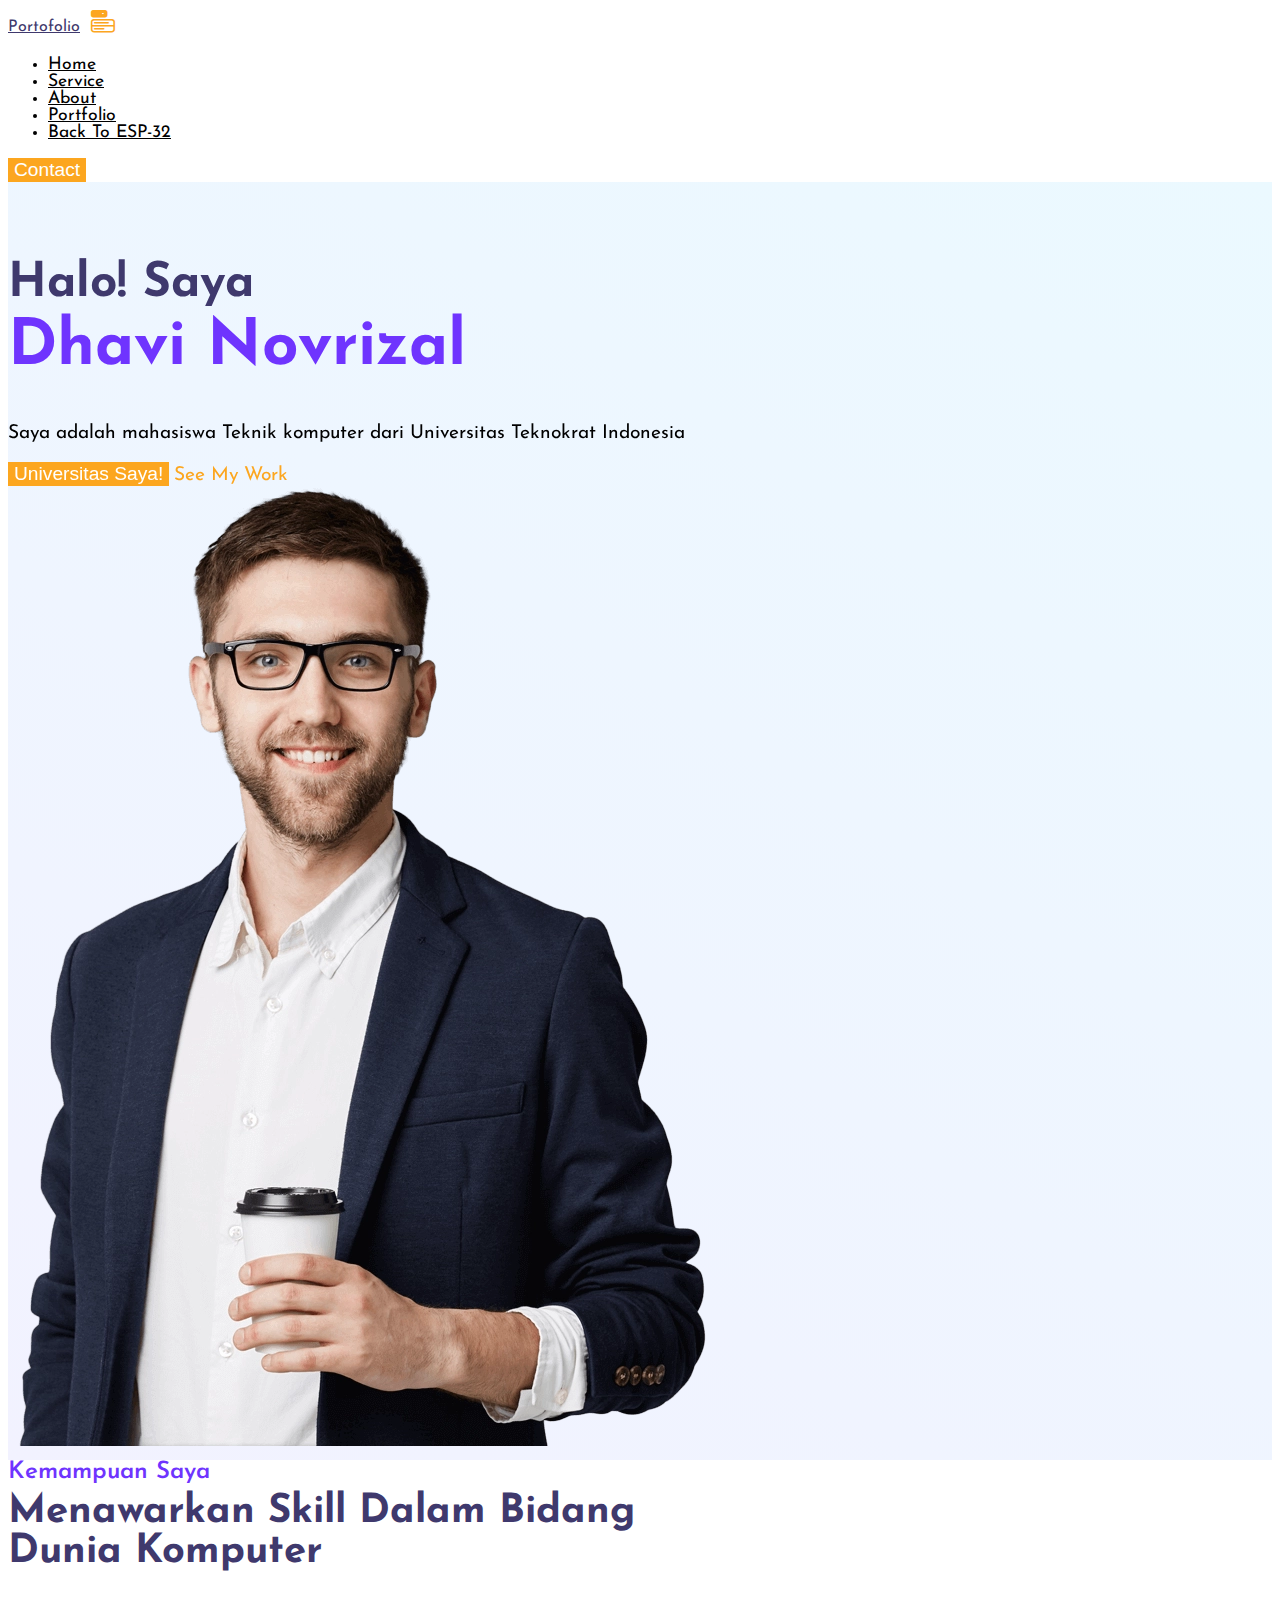
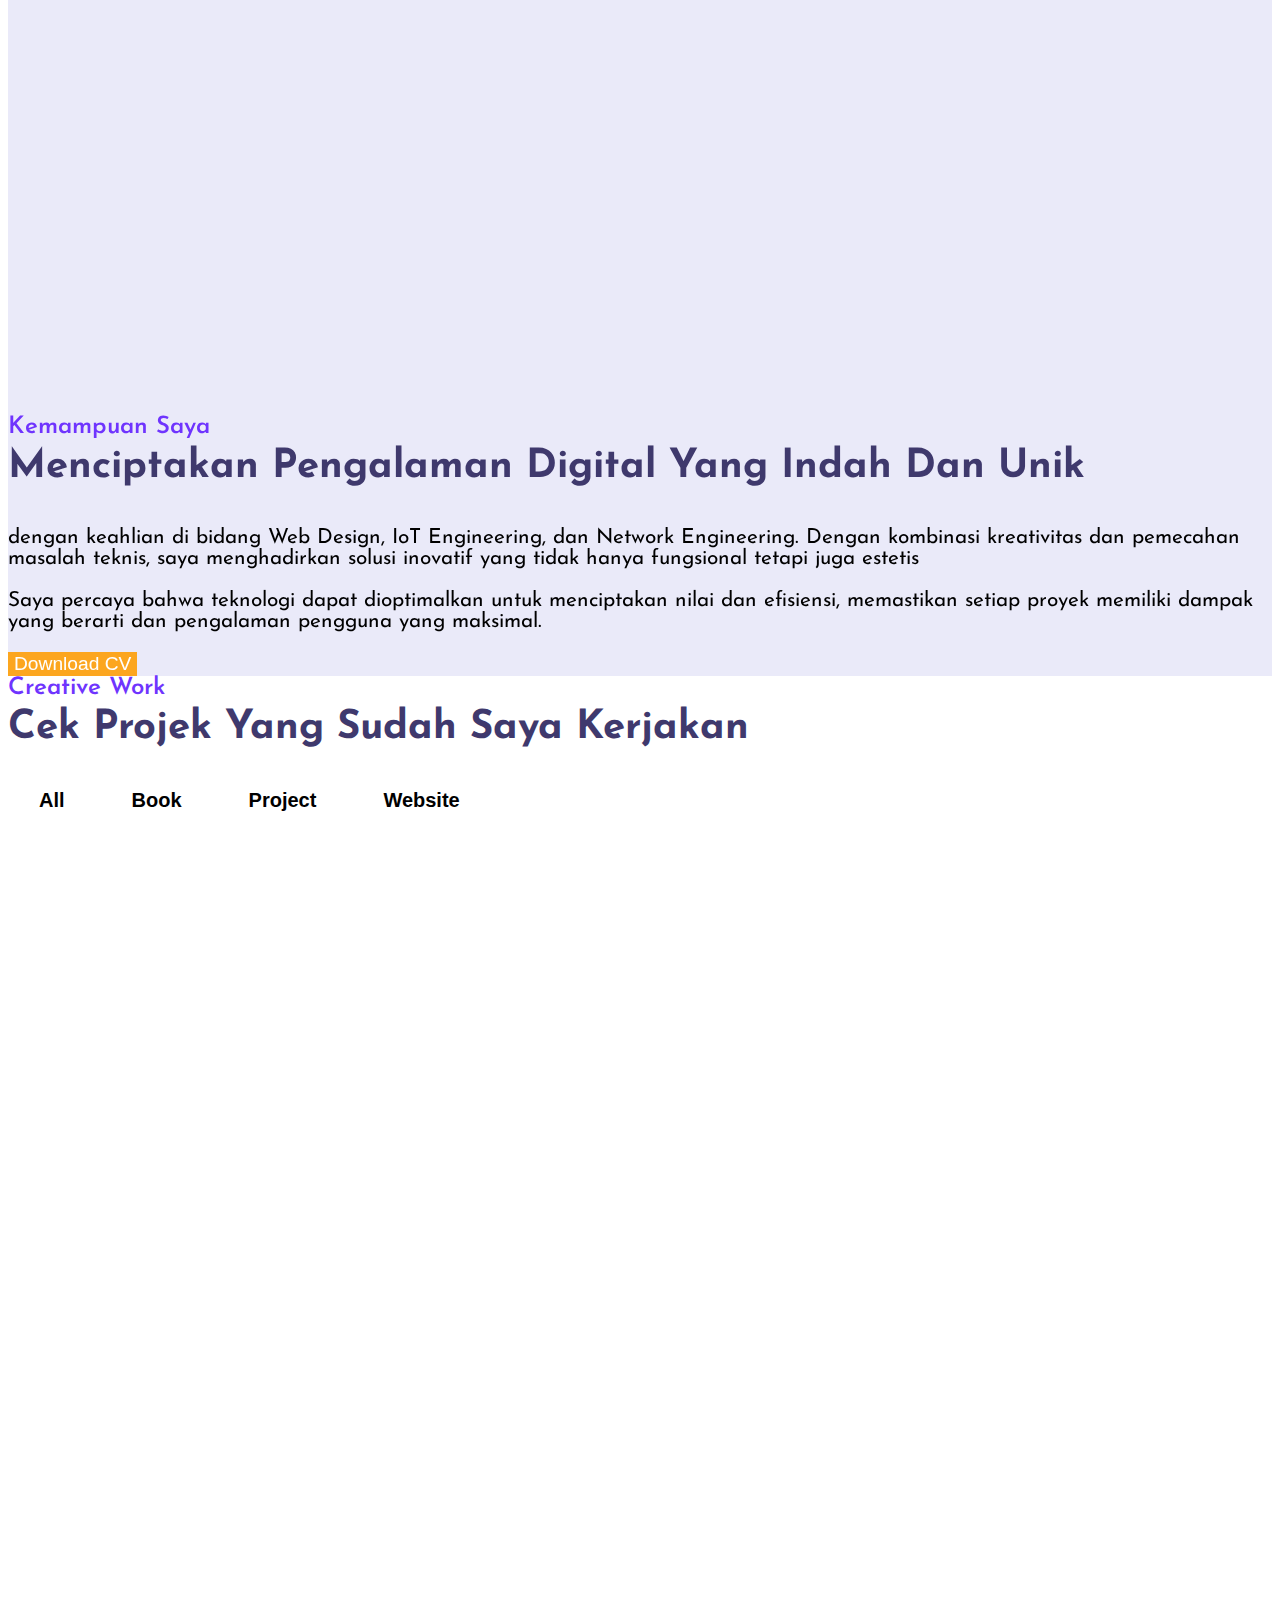
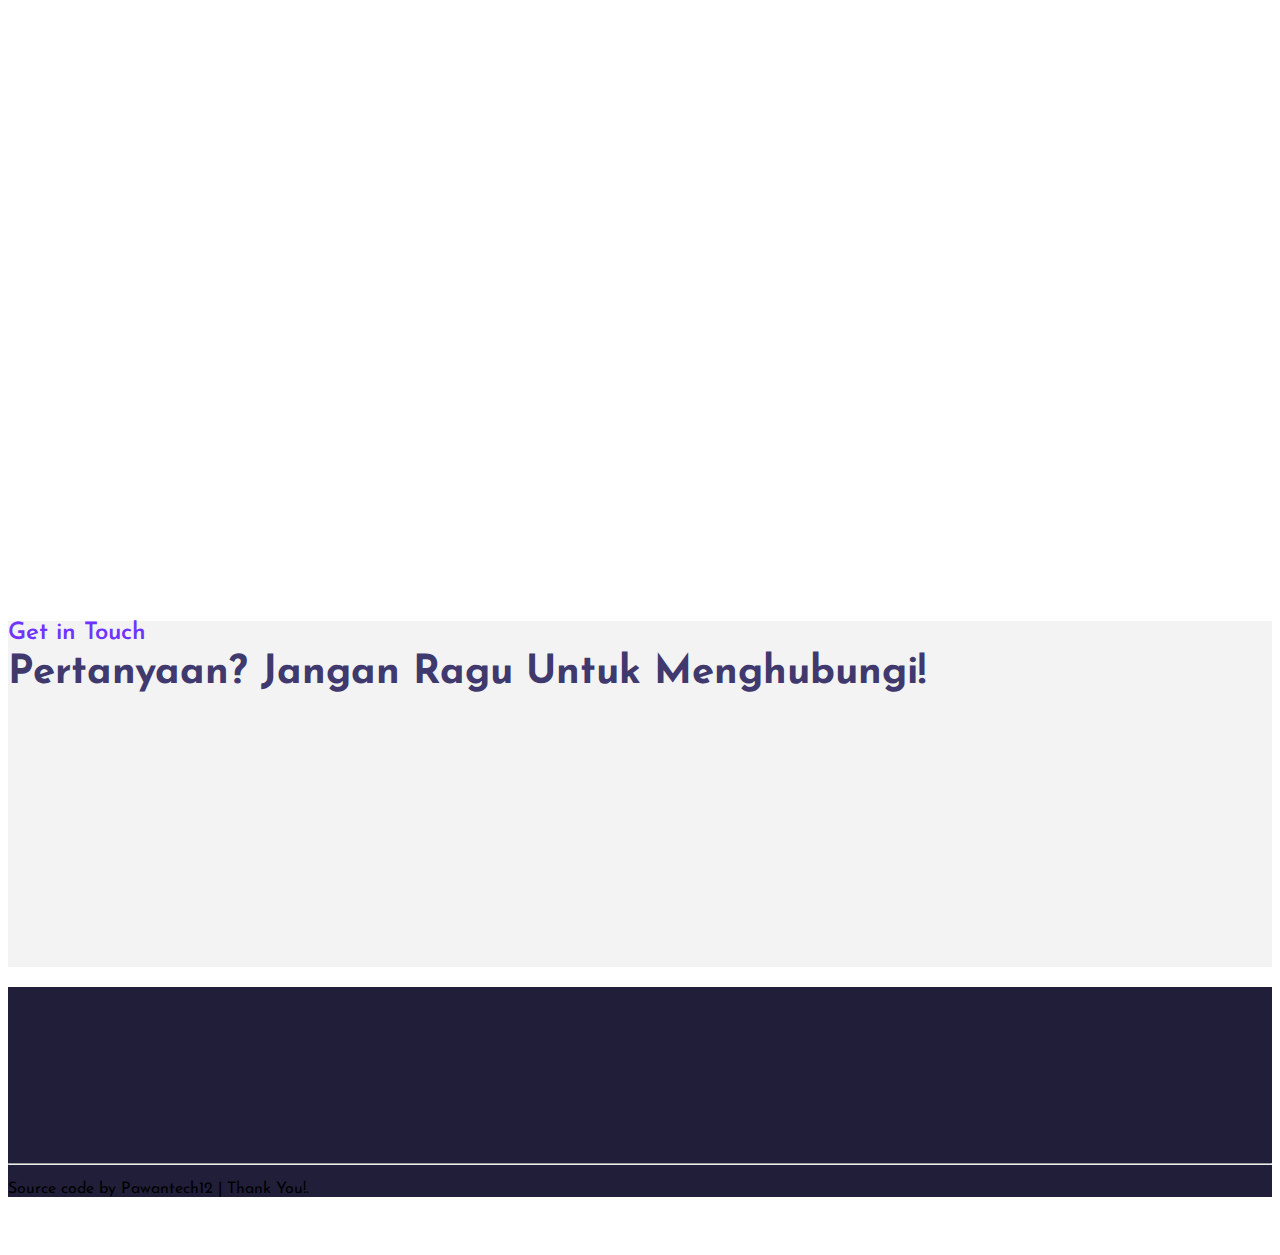
==== portofolio.html @ 709bd348 "ESP32" ====
<!-- thank you for pawantect12 to make this beautiful source code and everyone -->
<!-- that contribute to making this beautiful portofolio -->
<!DOCTYPE html>
<html lang="en">
  <head>
    <meta charset="UTF-8" />
    <meta http-equiv="X-UA-Compatible" content="IE=edge" />
    <meta name="viewport" content="width=device-width, initial-scale=1.0" />
    <title>Personal Portfolio - Pawan Kumavat</title>

    <!-- bootstrap css cdn link  -->
    <link
      href="https://cdn.jsdelivr.net/npm/bootstrap@5.2.3/dist/css/bootstrap.min.css"
      rel="stylesheet"
      integrity="sha384-rbsA2VBKQhggwzxH7pPCaAqO46MgnOM80zW1RWuH61DGLwZJEdK2Kadq2F9CUG65"
      crossorigin="anonymous"
    />

    <!-- custom css file -->
    <link rel="stylesheet" href="Style/portofolio.css" />

    <!-- google font link -->
    <link rel="preconnect" href="https://fonts.googleapis.com" />
    <link rel="preconnect" href="https://fonts.gstatic.com" crossorigin />
    <link
      href="https://fonts.googleapis.com/css2?family=Josefin+Sans:wght@300;400;500;600;700&display=swap"
      rel="stylesheet"
    />

    <!-- bootstrap icon cdn link  -->
    <link
      rel="stylesheet"
      href="https://cdn.jsdelivr.net/npm/bootstrap-icons@1.10.4/font/bootstrap-icons.css"
    />


    <!-- Tambahan Icon  -->
    <link href='https://cdn.jsdelivr.net/npm/boxicons@2.0.5/css/boxicons.min.css' rel='stylesheet'>
    

    <!-- for adding animation to website we have use AOS library 
    AOS Library css file cdn link -->
    <link rel="stylesheet" href="https://unpkg.com/aos@next/dist/aos.css" />

    <!-- jquery cdn link  -->
    <script src="https://ajax.googleapis.com/ajax/libs/jquery/3.6.4/jquery.min.js"></script>
  </head>
  <body>
    <!-- navbar starts -->
    <nav
      id="navbar-top"
      class="navbar navbar-expand-lg navbar-light bg-white sticky-top"
    >
      <div class="container-fluid px-5">
        <a class="navbar-brand fw-bold fs-2" href="index.html" style="color: #3f396d"
          >Portofolio</a
        >
        <button
          class="nav-menu d-md-none"
          type="button"
          data-bs-toggle="collapse"
          data-bs-target="#navbarNav"
        >
          <i class="bi bi-menu-button-fill"></i>
        </button>
        <div
          class="collapse navbar-collapse justify-content-center"
          id="navbarNav"
        >
          <ul class="navbar-nav gap-4" style="font-size: 1.1rem">
            <li class="nav-item">
              <a class="nav-link" aria-current="page" href="#">Home</a>
            </li>
            <li class="nav-item">
              <a class="nav-link" href="#service">Service</a>
            </li>
            <li class="nav-item">
              <a class="nav-link" href="#about">About</a>
            </li>
            <li class="nav-item">
              <a class="nav-link" href="#portfolio">Portfolio</a>
            </li>
            
            <li class="nav-item">
              <a class="nav-link" href="index.html">Back To ESP-32</a>
            </li>
          </ul>
        </div>
        <button class="c-btn ms-4 py-2 px-4 rounded-pill d-none d-md-block">Contact</button>
      </div>
    </nav>
    <!-- navbar ends here -->

    <!-- home section starts  -->
    <section class="home pt-5 pb-5" id="home">
      <div class="row justify-content-evenly align-middle">
        <!-- here data-aos is used for adding aos animation  -->
        <div class="col-10 col-md-6 text-center text-md-start" data-aos="slide-right">
          <h2 style="color: #3f396d">
            Halo! Saya<br /><span class="c-orange">Dhavi Novrizal</span>
          </h2>
          <p class="text-muted">
         Saya adalah mahasiswa Teknik komputer dari Universitas Teknokrat Indonesia
          </p>
          <a href="https://teknokrat.ac.id/"> <button  class="c-btn h-btn mt-3 py-3 px-5 rounded-pill">
            Universitas Saya!
          </button></a>
          <a href="https://teknokrat.ac.id/" class="link ms-4 d-none">See My Work</a>
        </div>
        <div class="col-10 col-md-4 d-none d-md-block">
          <img src="images/banner-01.webp" class="img-fluid" alt="" />
        </div>
      </div>
    </section>
    <!-- home section ends here -->

    <!-- expertise section starts -->
    <section class="expertise mt-5" id="service">
      <div class="heading text-center">
        <small>Kemampuan Saya</small>
        <h3>
          Menawarkan Skill Dalam Bidang <br />
          Dunia Komputer
        </h3>
      </div>
      <div class="row justify-content-evenly mt-5">
        <div class="col-10 col-md-4" data-aos="fade-up">
          <div class="service-card">
            <div class="img">
              <img
                src="images/icons8-web-design-100.png"
                class="w-25 img-fluid img"
                alt=""
              />
            </div>
            <div class="content mt-3">
              <h4>Web Design</h4>
              <p class="text-muted">
               Memiliki Skill Basic terkait Web Design Dalam bahasa HTML,CSS Dan Sedikit Javascript
              </p>

            </div>
          </div>
        </div>
        <div class="col-md-4 col-10" data-aos="fade-up">
          <div class="service-card">
            <div class="img">
              <img
                src="images/icons8-iot-100.png"
                class="w-25 img-fluid img"
                alt=""
              />
            </div>
            <div class="content mt-3">
              <h4>IoT Engineer</h4>
              <p class="text-muted">
               Memiliki Skill untuk membuat sebuah alat IoT dan Bisa men Integrasikannya ke Website
              </p>
            </div>
          </div>
        </div>
        <div class="col-md-4 col-10" data-aos="fade-up">
          <div class="service-card">
            <div class="img">
              <img
                src="images/icons8-networking-100.png"
                class="w-25 img-fluid img"
                alt=""
              />
            </div>
            <div class="content mt-3">
              <h4>Network Engineer</h4>
              <p class="text-muted">
              Dapat men Integrasikan sebuah jaringan pada Instansi dalam jangkauan LAN (Local Area Network)  
              </p>              
            </div>
          </div>
        </div>
      </div>
    </section>
    <!-- expertise section ends here -->

    <!-- skill section starts -->
    <section class="skill mt-5 py-5" id="about">
      <div class="row justify-content-evenly">
        <div class="col-10 col-md-5 skill-with-progress" data-aos="slide-right">
          <div class="row justify-content-evenly">
            <div class="col-10 col-md-6">
              <div class="progress-card ms-3 ms-md-0">
                <div class="circular-progress html-css">
                  <span class="progress-value html-progress">0%</span>
                </div>
                <br />
                <span class="text">HTML & CSS</span>
              </div>
            </div>
            <div class="col-10 col-md-6 mt-4 mt-md-0">
              <div class="progress-card ms-3 ms-md-0">
                <div class="circular-progress javascript">
                  <span class="progress-value javascript-progress">0%</span>
                </div>
                <br />
                <span class="text">JavaScript</span>
              </div>
            </div>
          </div>
          <div class="row justify-content-evenly mt-4">
            <div class="col-10 col-md-6">
              <div class="progress-card ms-3 ms-md-0">
                <div class="circular-progress php">
                  <span class="progress-value php-progress">0%</span>
                </div>
                <br />
                <span class="text">C++</span>
              </div>
            </div>          
        <div class="col-10 col-md-5 skill-detail" data-aos="slide-left">
          <div class="heading mt-5 mt-md-3">
            <small>Kemampuan Saya </small>
            <h3>Menciptakan Pengalaman Digital Yang Indah Dan Unik</h3>
            <p class="text-muted">
              dengan keahlian di bidang Web Design, IoT Engineering, dan Network Engineering. Dengan kombinasi kreativitas dan pemecahan masalah teknis, saya menghadirkan solusi inovatif yang tidak hanya fungsional tetapi juga estetis
            </p>
            <p class="text-muted">
              Saya percaya bahwa teknologi dapat dioptimalkan untuk menciptakan nilai dan efisiensi, memastikan setiap proyek memiliki dampak yang berarti dan pengalaman pengguna yang maksimal.
            </p>
            <button class="c-btn h-btn mt-3 py-3 px-5 rounded-pill">
              <!-- here download attribute is used for adding download functionality to button  -->
              <a
                href="Entry Level Web Developer Resume.pdf"
                download="SampleCV"
                style="text-decoration: none;color: #fff;"
                >Download CV</a
              >
            </button>
          </div>
        </div>
      </div>
    </section>
    <!-- skill section end here -->

    <!-- portfolio section starts here -->
    <section class="portfolio" id="portfolio">
      <div class="heading text-center pt-5">
        <small>Creative Work</small>
        <h3>Cek Projek Yang Sudah Saya Kerjakan</h3>
      </div>

      <div id="myBtnContainer" class="text-center mt-4">
        <!-- here we will create custom attribute using data- for filtering -->
        <button class="filter-item" data-filter="all">All</button>
        <button class="filter-item" data-filter="game">Book</button>
        <button class="filter-item" data-filter="webapp">Project</button>
        <button class="filter-item" data-filter="website">Website</button>
        
      </div>
      <div class="portfolio-body">
        <div class="row justify-content-evenly px-4">
          <div class="post col-md-4 game all col-10 mt-3 mt-md-0" data-aos="fade-up">
            <div class="card">
              <img src="images/C++.png" class="card-img-top" alt="..." />
              <div class="card-body text-center">
                <h4 class="card-title">Buku Basic C++</h4>
                <span class="badge bg-secondary badge-pill">Book</span>
                <span class="badge bg-secondary badge-pill">C++</span>
                <span class="badge bg-secondary badge-pill">Programming</span>
                
                <br />
                <a href="#" class="link">Read More</a>
              </div>
            </div>
          </div>
          <div class="post col-md-4 website all col-10 mt-3 mt-md-0" data-aos="fade-up">
            <div class="card">
              <img
                src="images/webMonitoring.png"
                class="card-img-top"
                alt="..."
              />
              <div class="card-body text-center">
                <h4 class="card-title">Web Monitoring Suhu & Kelembaban </h4>
                <span class="badge bg-secondary badge-pill">HTML&CSS</span>
                <span class="badge bg-secondary badge-pill">JavaScript</span>
                <span class="badge bg-secondary badge-pill mb-2">Website</span
                ><br />
                <a href="#" class="read-more-btn link">Read More</a>
              </div>
            </div>
          </div>
 
    </section>
    <!-- portfolio section ends here -->

   
    <!-- contact section starts -->
    <section class="contact py-5" id="contact">
      <div class="heading text-center">
        <small>Get in Touch</small>
        <h3>Pertanyaan? Jangan Ragu Untuk Menghubungi!</h3>
      </div>
      <div class="row justify-content-evenly mt-5">
        <div class="col-md-5 col-10 contact-details" data-aos="slide-right">
          <div class="row justify-content-evenly">
            <div class="col-1">
              <i class="bi bi-geo-alt-fill"></i>
            </div>
            <div class="col-11">
              <p>Indonesia</p>
            </div>
          </div>
          <div class="row justify-content-evenly">
            <div class="col-1">
              <i class="bi bi-telephone-fill"></i>
            </div>
            <div class="col-11">
              <p>+62 1234 6622 3333</p>
            </div>
          </div>
          <div class="row justify-content-evenly">
            <div class="col-1">
              <i class="bi bi-send-fill"></i>
            </div>
            <div class="col-11">
              <p>dapi@gmail.com</p>
            </div>
          </div>
         
       
    </section>
    <!-- contact section ends here -->

      <!-- now we will make back to top button when user click on it it will be redirected to top page  -->
    <button
      type="button"
      class="btn btn-floating btn-lg rounded-pill"
      id="btn-back-to-top"
    >
      <i class="bi bi-arrow-up"></i>
    </button>

    <!-- footer section starts  -->
    <footer class="text-center text-muted py-4">
      <h3 class="text-white pt-4" data-aos="fade-up">Portfolio</h3>
      <div class="link-group mt-5" data-aos="fade-up">
        <a href="#home">Home</a>
        <div class="vr"></div>
        <a href="#home">About</a>
        <div class="vr"></div>
        <a href="#service">Skill</a>
        <div class="vr"></div>
        <a href="#portfolio">Portfolio</a>
        <div class="vr"></div>
        
        
        <a href="#contact">Contact</a>
      </div>
      <div class="social-links mt-5" data-aos="fade-up">
        <button href="" class="rounded-pill instagram">
          <i class="bi bi-instagram"></i>
        </button>
        <button href="" class="rounded-pill youtube">
          <i class="bi bi-youtube"></i>
        </button>
        <button href="" class="rounded-pill github">
          <i class="bi bi-github"></i>
        </button>
      </div>
      <hr class="text-muted my-4" />

      <p>Source code by Pawantech12 | Thank You!.</p>
    </footer>
    <!-- footer section ends here -->

      <!-- bootstrap javascript cdn link  -->
    <script
      src="https://cdn.jsdelivr.net/npm/bootstrap@5.2.3/dist/js/bootstrap.bundle.min.js"
      integrity="sha384-kenU1KFdBIe4zVF0s0G1M5b4hcpxyD9F7jL+jjXkk+Q2h455rYXK/7HAuoJl+0I4"
      crossorigin="anonymous"
    ></script>

    <!-- AOS library javascript link  -->
    <script src="https://unpkg.com/aos@next/dist/aos.js"></script>
    <script>
      // initializing AOS library
      AOS.init({
        duration: 1000,
        offset: 50,
      });
    </script>
    <!-- custom js file linking -->
    <script src="Style/portofolio.js"></script>
    
  </body>
</html>
---- Style/portofolio.css ----
/* appling google font over the website  */
body{
    font-family: 'Josefin Sans', sans-serif;
    font-weight: 400;
}
/* styling menu icon */
.nav-menu{
    border: none;
    background-color: #fff;
    font-size: 1.5rem;
    color: #fca61f;
}
/* styling navbar links  */
.navbar-nav a{
    color: black;
    position: relative;
}
.navbar-nav a:hover{
    color: #fca61f;
}
.navbar-nav a:after {    
    background: none repeat scroll 0 0 transparent;
    bottom: 0;
    content: "";
    display: block;
    height: 2px;
    left: 50%;
    top: 35px;
    position: absolute;
    background: #fca61f;
    transition: width 0.3s ease 0s, left 0.3s ease 0s;
    width: 0;
  }
.navbar-nav a:hover:after { 
    width: 100%; 
    left: 0; 
  }
  /* styling contact btn  */
.c-btn{
    border: none;
    background: #fca61f;
    color: #fff;
    font-size: 1.2rem;
}
/* styling home section starts */
.home{
    background: linear-gradient(33deg, rgba(242,242,255,1) 0%, rgba(235,249,255,1) 100%);
    padding: 30px 0px 10px 0px;
}
.home h2{
    font-size: 3rem;
    line-height: 4rem;
}
.c-orange{
    color: #6f34fe;
    font-weight: 700;
    font-size: 4rem;
}
.home p{
    width: fit-content;
    margin-top: 1rem;
    font-size: 1.2rem;
}
.h-btn:hover{
    background: #6f34fe;
    color: #fff;
    transform: translateY(-20px);
    transition-duration: 1s;
}
.link{
    text-decoration: none;
    font-size: 1.2rem;
    color: #fca61f;
    position: relative;
}
.link::after{
    content: '';
    position: absolute;
    width: 100%;
    transform: scaleX(0);
    height: 2px;
    bottom: 0;
    left: 0;
    top: 20px;
    background-color: #6f34fe;
    transform-origin: bottom right;
    transition: transform 0.25s ease-out;
}
.link:hover{
    color: #6f34fe;
}
.link:hover::after{
    transform: scaleX(1);
    transform-origin: bottom left;
}
/* adding animation to home section image  */
.home img{
    animation: floatimg 4s ease-in-out infinite;
}

@keyframes floatimg {
    0%{
        transform: translateX(0);
    }
    50%{
        transform: translateX(-24px);
    }
    100%{
        transform: translateX(0);
    }
}

/* expertise section starts */
.heading small{
    color: #6f34fe;
    font-size: 1.5rem;
    font-weight: 600;
}
.heading h3{
    margin-top: 0.5rem;
    color: #3f396d;
    font-size: 2.5rem;
    font-weight: 700;
}
.expertise h4{
    color: #3f396d;
    font-weight: 700;
}
.expertise a{
    text-decoration: none;
    color: #fca61f;
}
.expertise a:hover{
    color: #6f34fe;
}
.expertise .service-card{
    text-align: center;
    padding: 15px 15px;
    border-radius: 0.7rem;
}

/* skill section starts */
.skill{
    background-color: rgb(234, 234, 249);
}
.progress-card{
    padding: 12% 10% 10% 15%;
    background-color: #fff;
    text-align: center;
    border-radius: 10%;
}
.progress-card:hover{
    transform: scale(1.1,1.1);
    transition-duration: 0.6s;
}
.circular-progress{
    position: relative;
    height: 130px;
    width: 130px;
    border-radius: 50%;
    background: conic-gradient(#7d2ae8 3.6deg, #ededed 0deg);
    display: flex;
    align-items: center;
    justify-content: center;
}
.circular-progress::before{
    content: "";
    position: absolute;
    height: 120px;
    width: 120px;
    border-radius: 50%;
    background-color: #fff;
}
.progress-value{
    position: relative;
    font-size: 1.5rem;
    font-weight: 600;
}
.html-progress{
    color: #fca61f;
}
.javascript-progress{
    color: #6f34fe;
}
.php-progress{
    color: #20c997;
}
.reactjs-progress{
    color: #3f396d;
}
.text{
    font-size: 1.2rem;
    font-weight: 500;
}
.heading p{
    font-size: 1.3rem;
}

/* portfolio section starts */
#myBtnContainer{
    margin-bottom: 45px;
}
#myBtnContainer button{
  border: none;
  color: black;
  background: transparent;
  font-size: 20px;
  font-weight: 600;
  cursor: pointer;   
  display: inline-block;
  margin: 0 25px;
}
#myBtnContainer button:hover{
    color: #fca61f;
}

#myBtnContainer button:focus{
    outline: none;
}
.post .content h4{
    font-size: 1rem;
    font-weight: 700;
}
.post .card{
    border: none;
}

/* testimonial section starts */
.testimonial img:hover{
    transform: scale(1.2,1.2);
    transition-duration: 1s;
}
.testimonial h4{
    color: #3f396d;
}
.testimonial i{
    font-size: 2.9rem;
    color: #fca61f;
    
}
.testimonial .nextprev-btn{
    border: none;
    background-color: #fff;
}
.prev:hover,.prev-btn:hover{
    color:#6f34fe;
    transform: translateX(-10px);
    transition-duration: 1s;
}
.next:hover,.next-btn:hover{
    color:#6f34fe;
    transform: translateX(10px);
    transition-duration: 1s;
}

/* blog section starts */
.blog{
    background-color: #f2f2ff;
}
.blog .blogpost .card{
    border: none;
    border-radius: 5%;
}
.nav-bg{
    background-color: #fff;
}

.blog .blogpost small{
    color: #6f34fe;
    font-size: 1.1rem;
}
.blog .blogpost h4,.blogpost a{
    color: #3f396d;
    font-weight: 700;
    margin-top: 1rem;
    text-decoration: none;
}
.blogpost a:hover{
    color: #fca61f;
}
.blog .blogpost .read-more-btn{
    text-decoration: none;
    color: #fca61f;
    font-size: 1.1rem;
}
.blog .blogpost .read-more-btn:hover{
    color: #6f34fe;
}
/* styling modal group  */
.btn-c{
    margin-left: 94%;
    background-color: transparent;
    border: none;
    color: #fff;
    font-size: 2rem;
    margin-top: -3%;
}
.btn-c i{
    color: #fca61f;
}
.modal-body .content span{
    font-size: 1rem;
}
.modal-body .content small{
    font-size: 1rem;
    color: #6f34fe;
}
/* contact section starts */
.contact{
    background-color: #f3f3f3;
}
.contact-details i{
    font-size: 1.5rem;
    color: #fca61f;
}
.contact-details p{
    font-size: 1.2rem;
    margin-left: 1rem;
}
.contact-form .form-control:focus{
    box-shadow: none;
    border: 1px solid #fca61f;
}
.contact-form .form-control{
    padding: 10px 10px;
    width: 80%;
}

/* footer section starts */
footer{
    background-color: #211e39;
}

footer .link-group a{
    margin-left: 10px;
    margin-right: 10px;
    text-decoration: none;
    color: #6c757d;
    font-size: 1.1rem;
    margin-top: 1rem;
}
footer .link-group a:hover{
    color: #fca61f;
}
.social-links button{
    border: none;
    margin-right: 1rem;
    font-size: 1.2rem;
    background-color: #fff;
    padding: 14px 15px 10px 15px;
}
.social-links .dribble{
    color: #f33a7e;
}
.social-links button:hover{
    color: #fff;
    transform: translateY(-20px);
    transition-duration: 1s;
}
.social-links .dribble:hover{
    background-color: #f33a7e;
}
.social-links .whatsapp{
    color: #25D366;
}
.social-links .whatsapp:hover{
    background-color: #25D366;
}
.social-links .behance{
    color: #255afc;
}
.social-links .behance:hover{
    background-color: #255afc;
}

/* styling back to top button */
#btn-back-to-top {
    position: fixed;
    bottom: 40px;
    right: 40px;
    display: none;
    font-size: 1.4rem;
    background-color: #fca61f;
    color: #fff;
    animation: pulse 3s infinite;
}
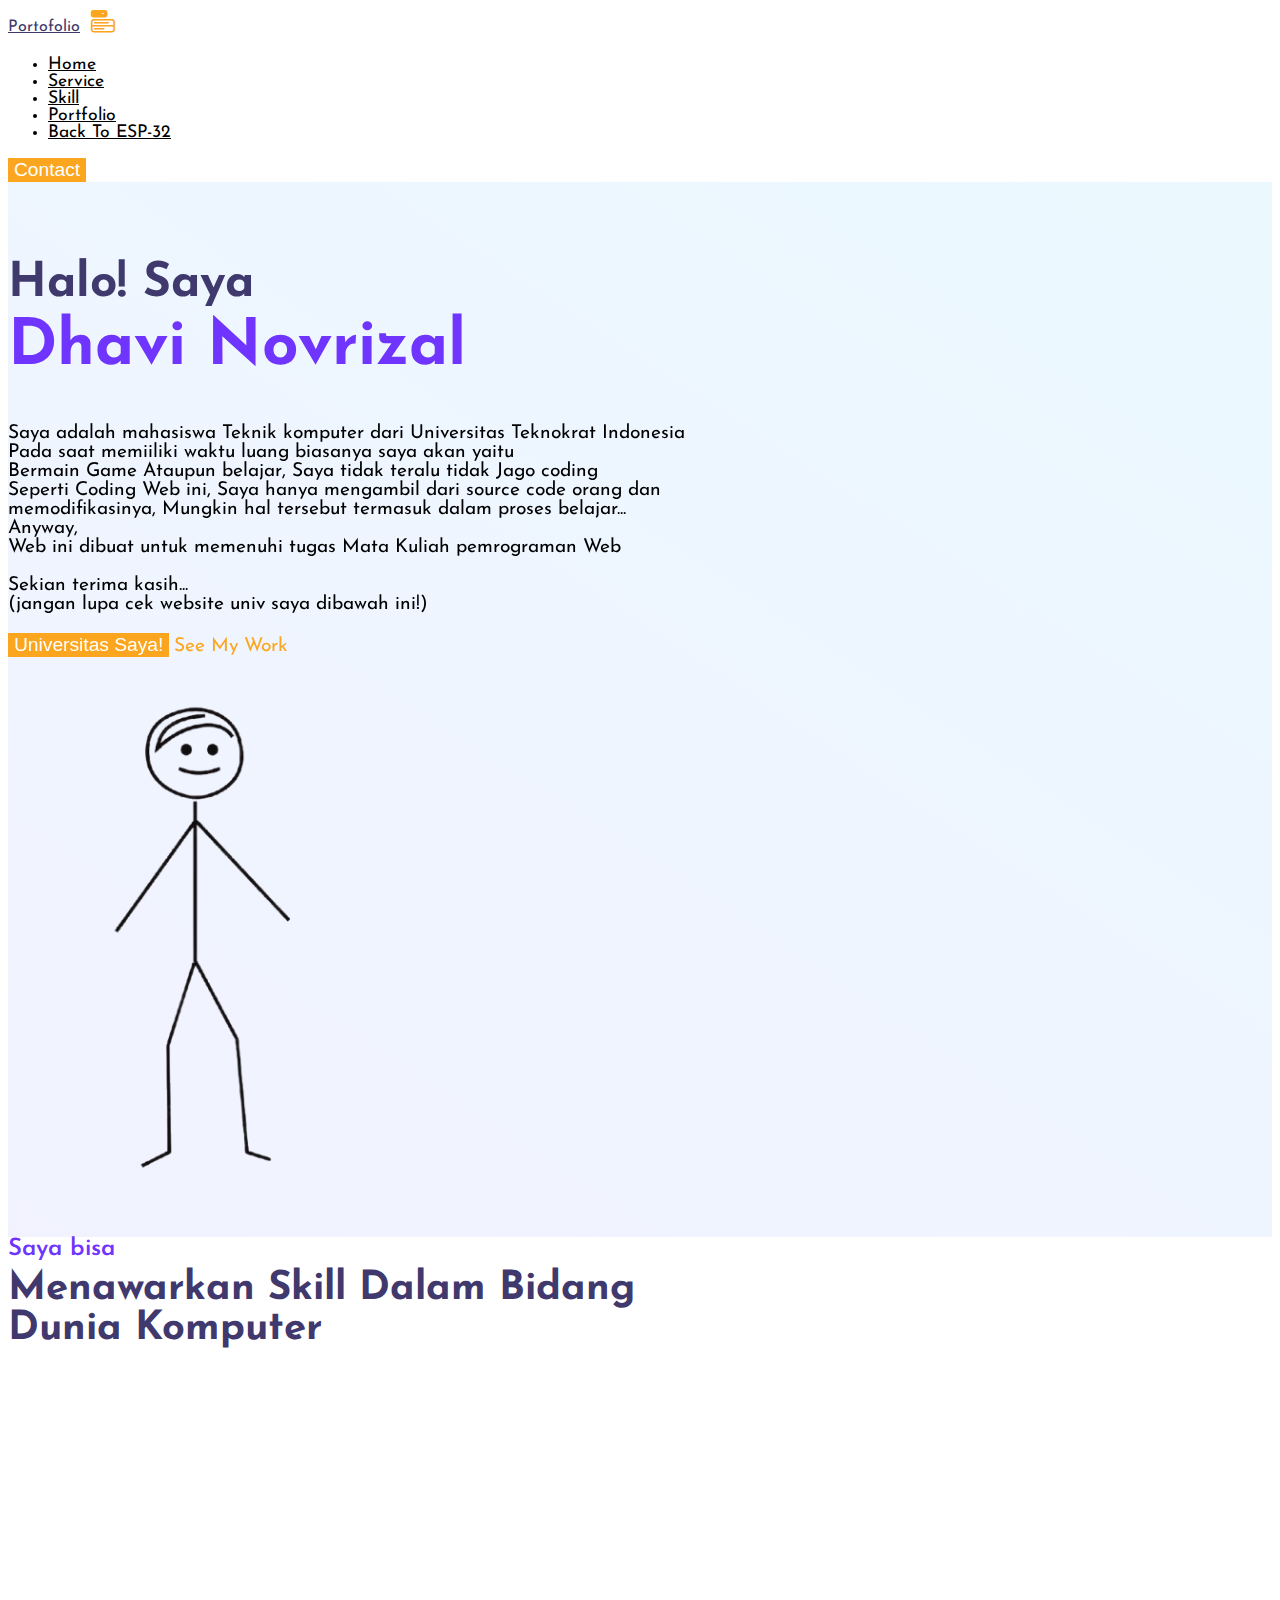
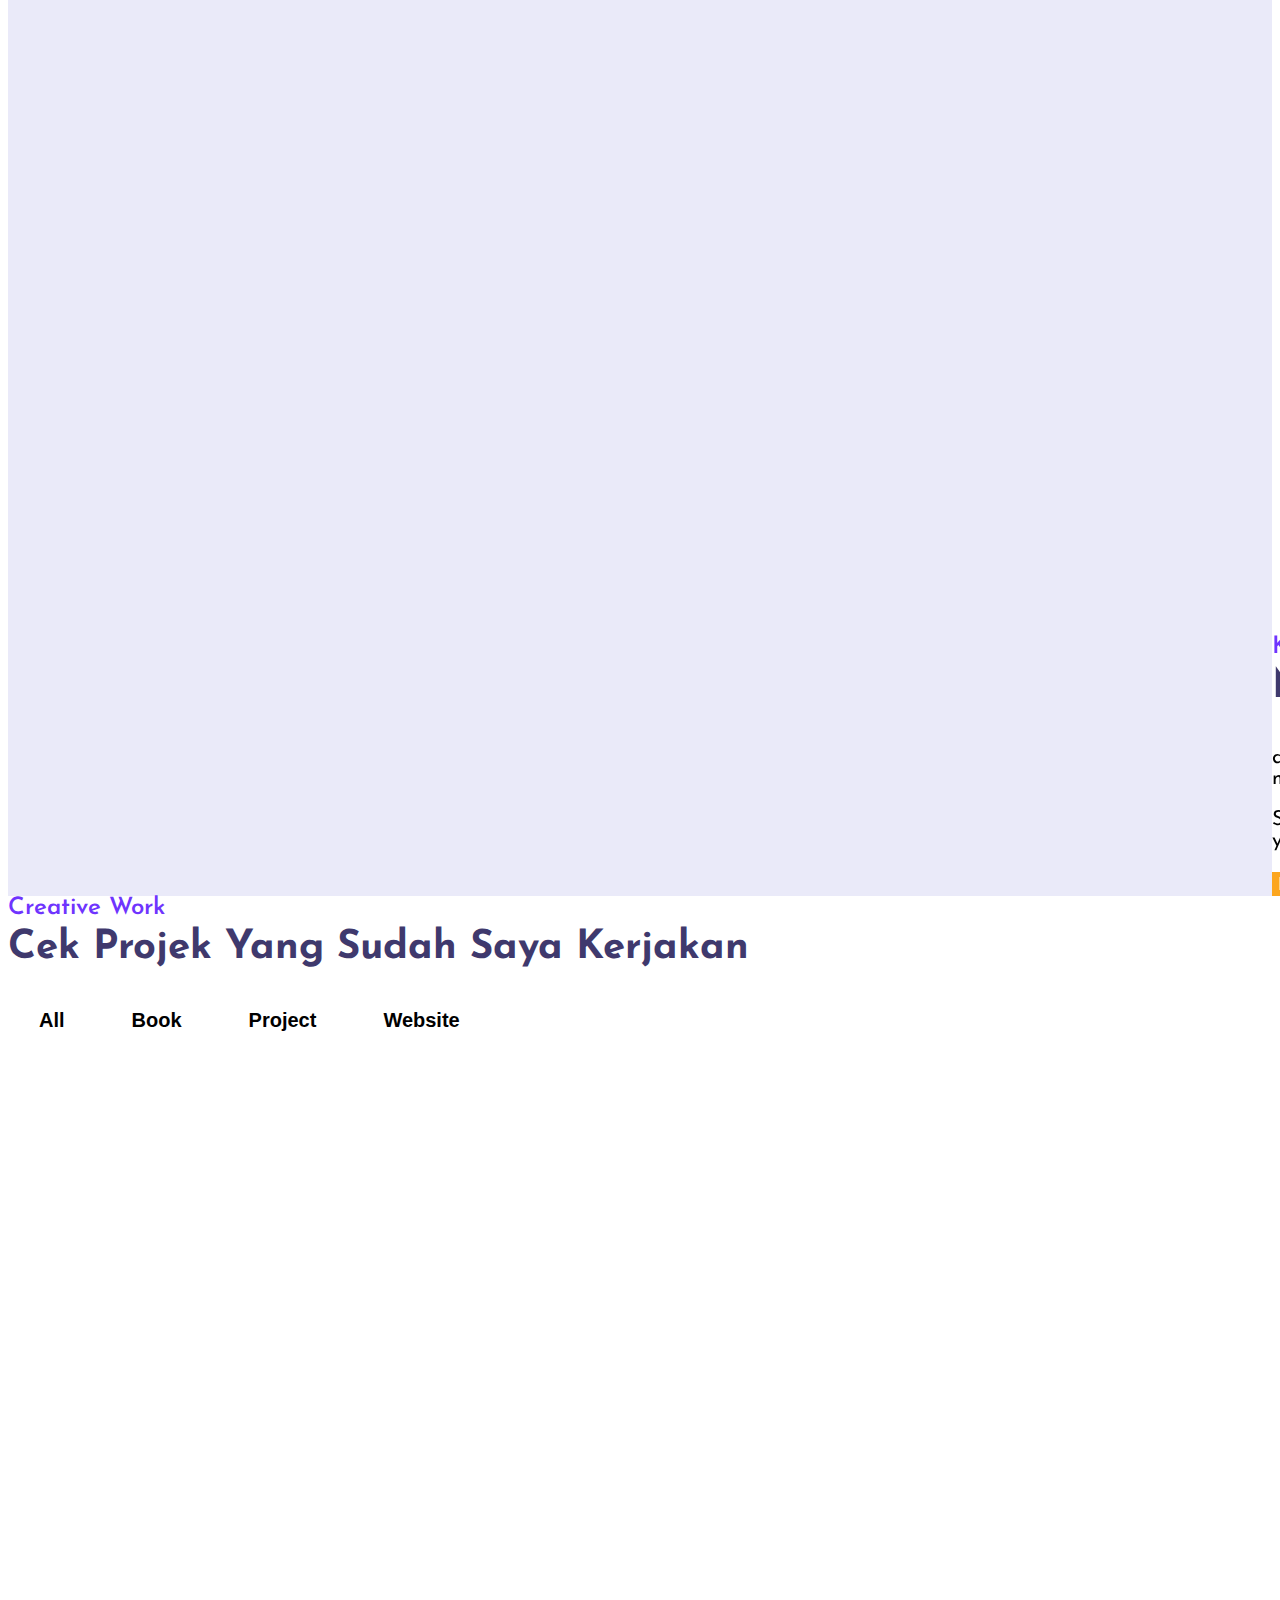
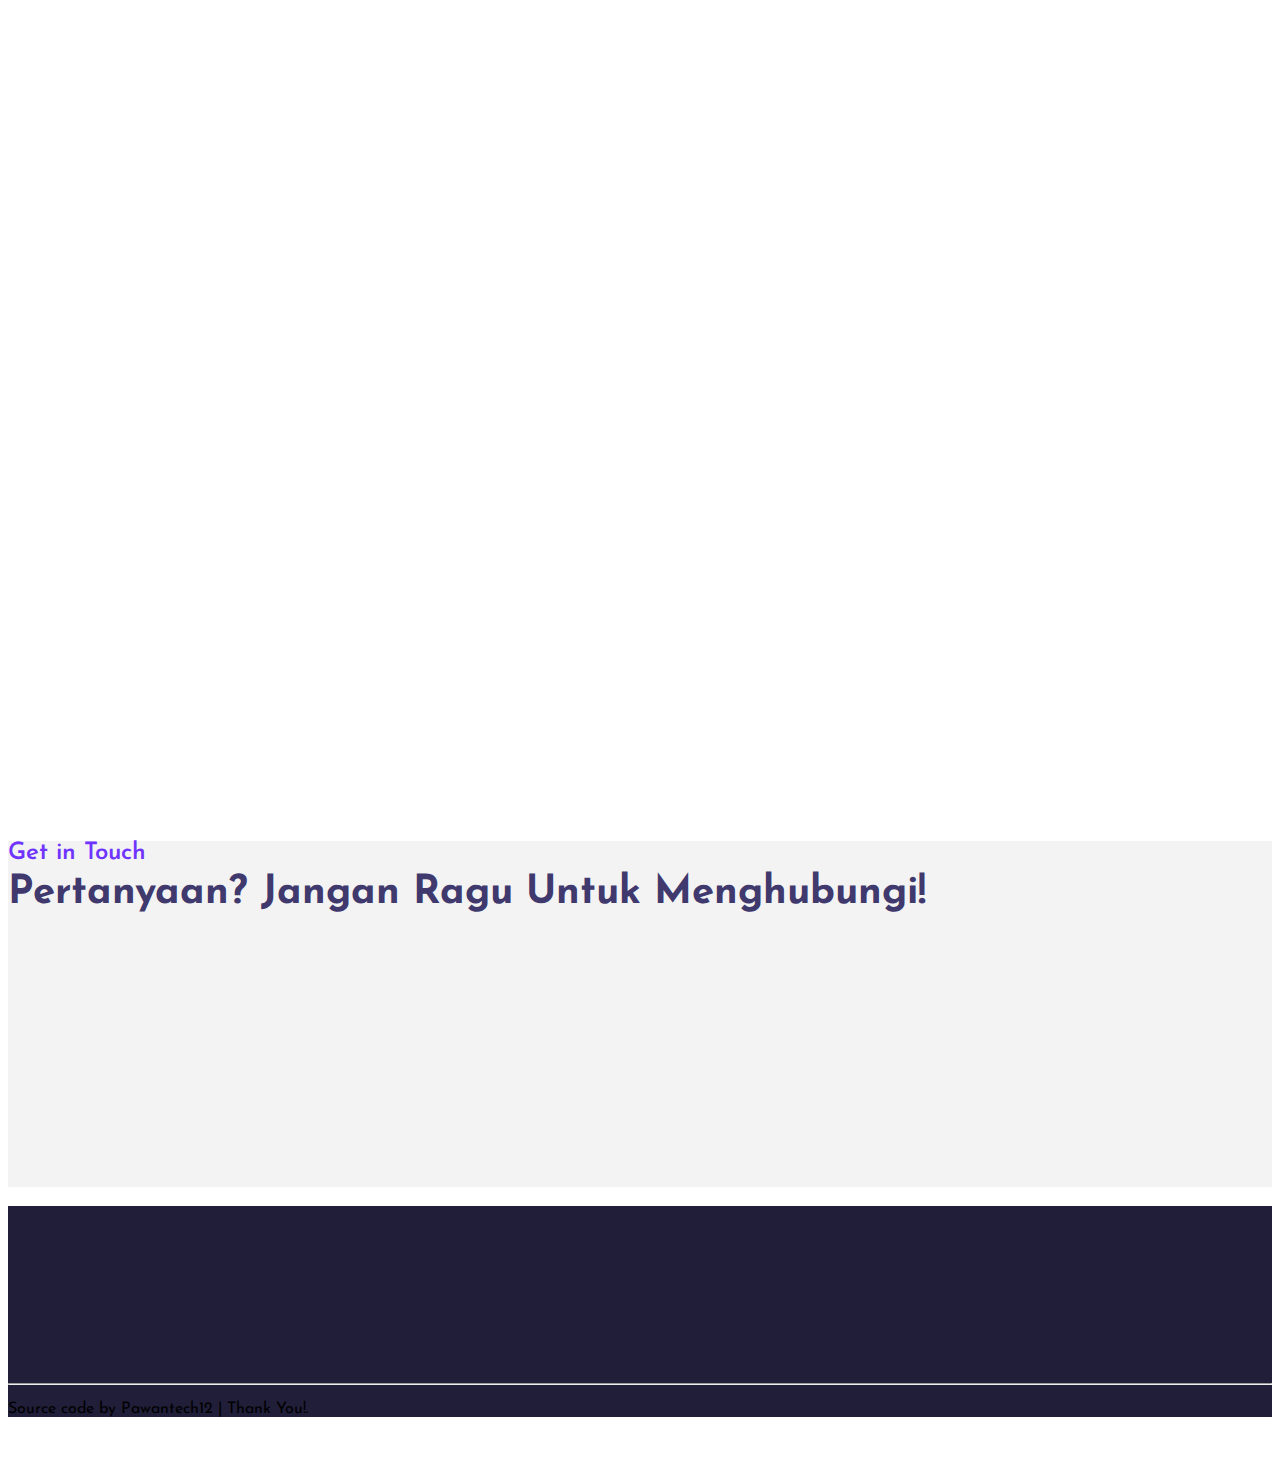
==== commit 5071f9fc: "initian commit" ====
--- a/portofolio.html
+++ b/portofolio.html
@@ -6,7 +6,7 @@
     <meta charset="UTF-8" />
     <meta http-equiv="X-UA-Compatible" content="IE=edge" />
     <meta name="viewport" content="width=device-width, initial-scale=1.0" />
-    <title>Personal Portfolio - Pawan Kumavat</title>
+    <title>Portofolioh</title>
 
     <!-- bootstrap css cdn link  -->
     <link
@@ -75,7 +75,7 @@
               <a class="nav-link" href="#service">Service</a>
             </li>
             <li class="nav-item">
-              <a class="nav-link" href="#about">About</a>
+              <a class="nav-link" href="#about">Skill</a>
             </li>
             <li class="nav-item">
               <a class="nav-link" href="#portfolio">Portfolio</a>
@@ -86,7 +86,9 @@
             </li>
           </ul>
         </div>
-        <button class="c-btn ms-4 py-2 px-4 rounded-pill d-none d-md-block">Contact</button>
+        <a style="margin-bottom: 10px;" href="#contact"> <button  class="c-btn h-btn mt-3 py-3 px-5 rounded-pill">
+          Contact
+        </button></a>
       </div>
     </nav>
     <!-- navbar ends here -->
@@ -100,7 +102,13 @@
             Halo! Saya<br /><span class="c-orange">Dhavi Novrizal</span>
           </h2>
           <p class="text-muted">
-         Saya adalah mahasiswa Teknik komputer dari Universitas Teknokrat Indonesia
+         Saya adalah mahasiswa Teknik komputer dari Universitas Teknokrat Indonesia <br> Pada saat memiiliki waktu luang biasanya saya akan yaitu
+         <br> Bermain Game Ataupun belajar, Saya tidak teralu tidak Jago coding
+         <br>Seperti Coding Web ini, Saya hanya mengambil dari source code orang dan 
+         <br>memodifikasinya, Mungkin hal tersebut termasuk dalam proses belajar...
+         <br>Anyway, <br> Web ini dibuat untuk memenuhi tugas Mata Kuliah pemrograman Web 
+         <br><br> Sekian terima kasih...
+         <br>(jangan lupa cek website univ saya dibawah ini!) 
           </p>
           <a href="https://teknokrat.ac.id/"> <button  class="c-btn h-btn mt-3 py-3 px-5 rounded-pill">
             Universitas Saya!
@@ -108,7 +116,7 @@
           <a href="https://teknokrat.ac.id/" class="link ms-4 d-none">See My Work</a>
         </div>
         <div class="col-10 col-md-4 d-none d-md-block">
-          <img src="images/banner-01.webp" class="img-fluid" alt="" />
+          <img width="400px" src="images/stickmen-removebg-preview.png" class="img-fluid" alt="" />
         </div>
       </div>
     </section>
@@ -117,7 +125,7 @@
     <!-- expertise section starts -->
     <section class="expertise mt-5" id="service">
       <div class="heading text-center">
-        <small>Kemampuan Saya</small>
+        <small>Saya bisa</small>
         <h3>
           Menawarkan Skill Dalam Bidang <br />
           Dunia Komputer
@@ -213,7 +221,18 @@
                 <br />
                 <span class="text">C++</span>
               </div>
-            </div>          
+            </div>  
+            <div class="col-10 col-md-6 mt-4 mt-md-0">
+              <div class="progress-card ms-3  ms-md-0">
+                <div class="circular-progress reactjs">
+                  <span class="progress-value reactjs-progress">0%</span>
+                </div>
+                <br>
+                <span class="text">PHP</span>
+              </div>
+            </div>
+          </div>
+        </div>        
         <div class="col-10 col-md-5 skill-detail" data-aos="slide-left">
           <div class="heading mt-5 mt-md-3">
             <small>Kemampuan Saya </small>
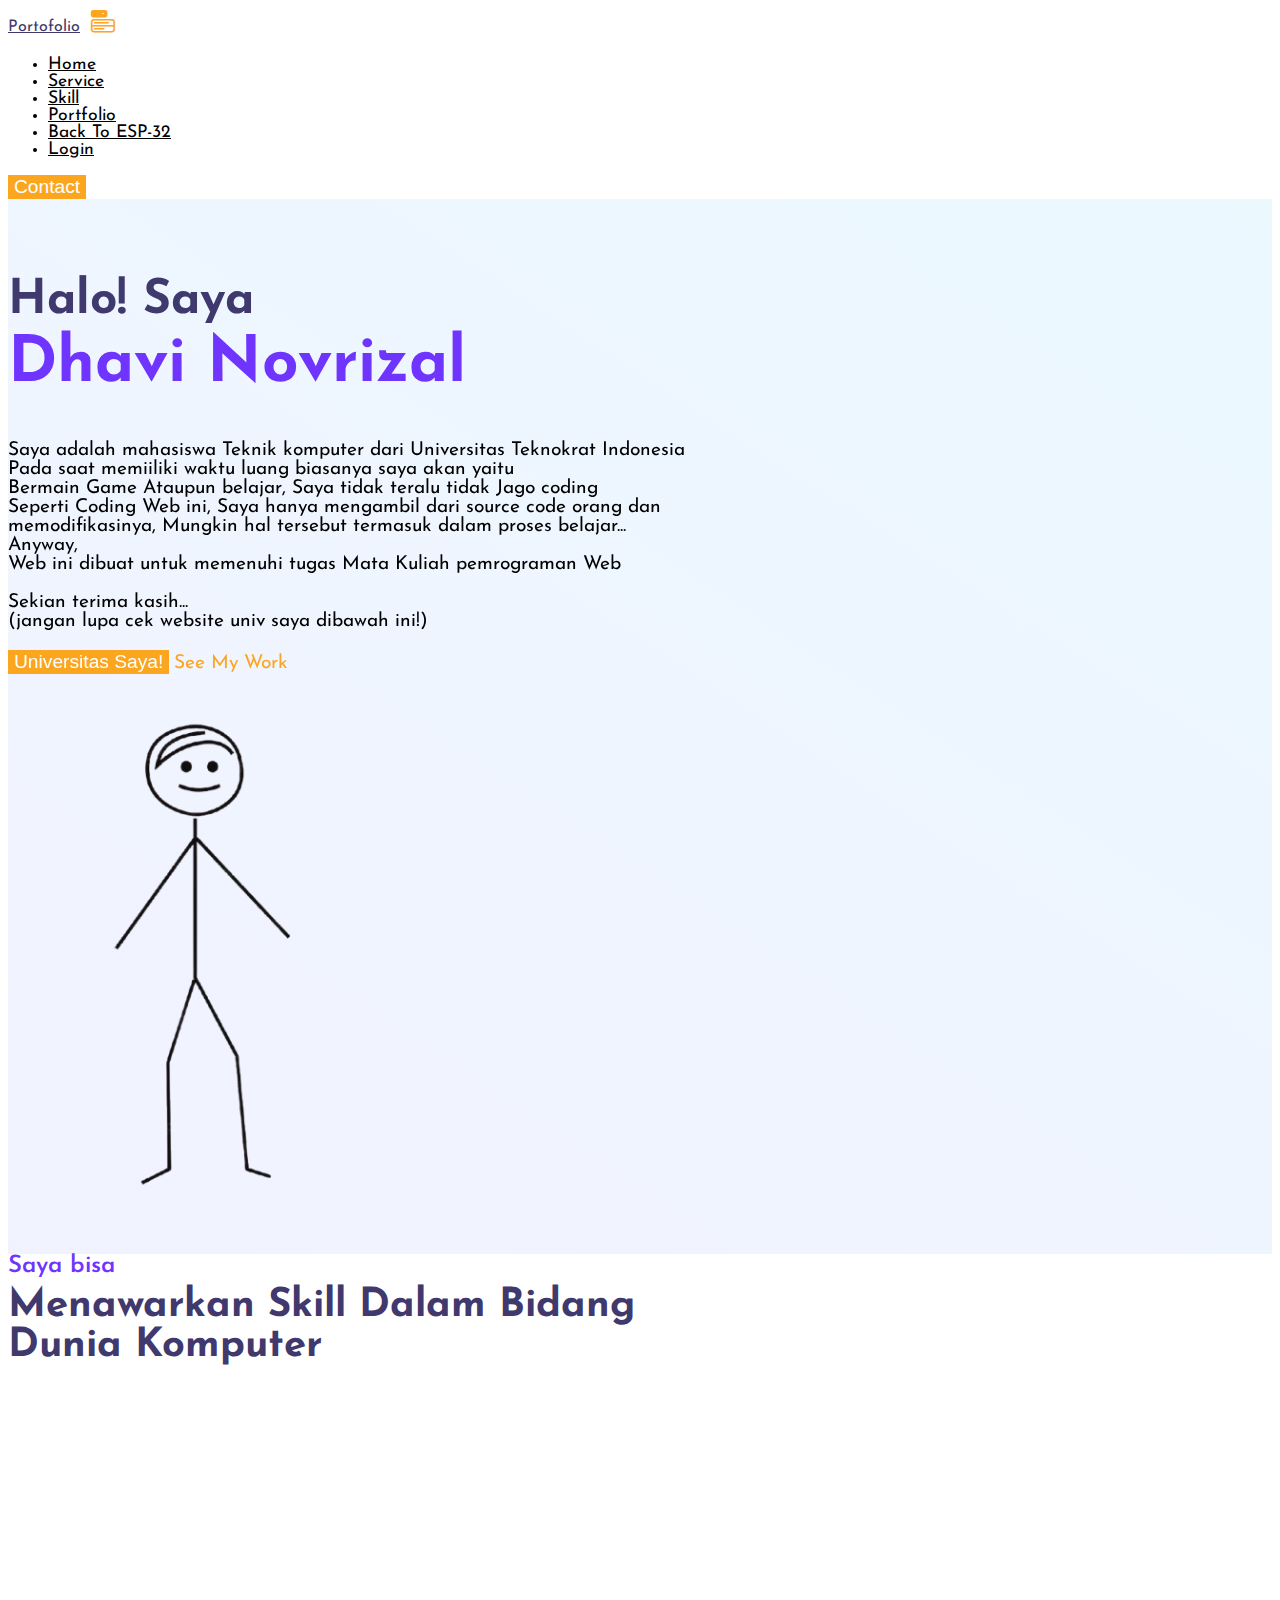
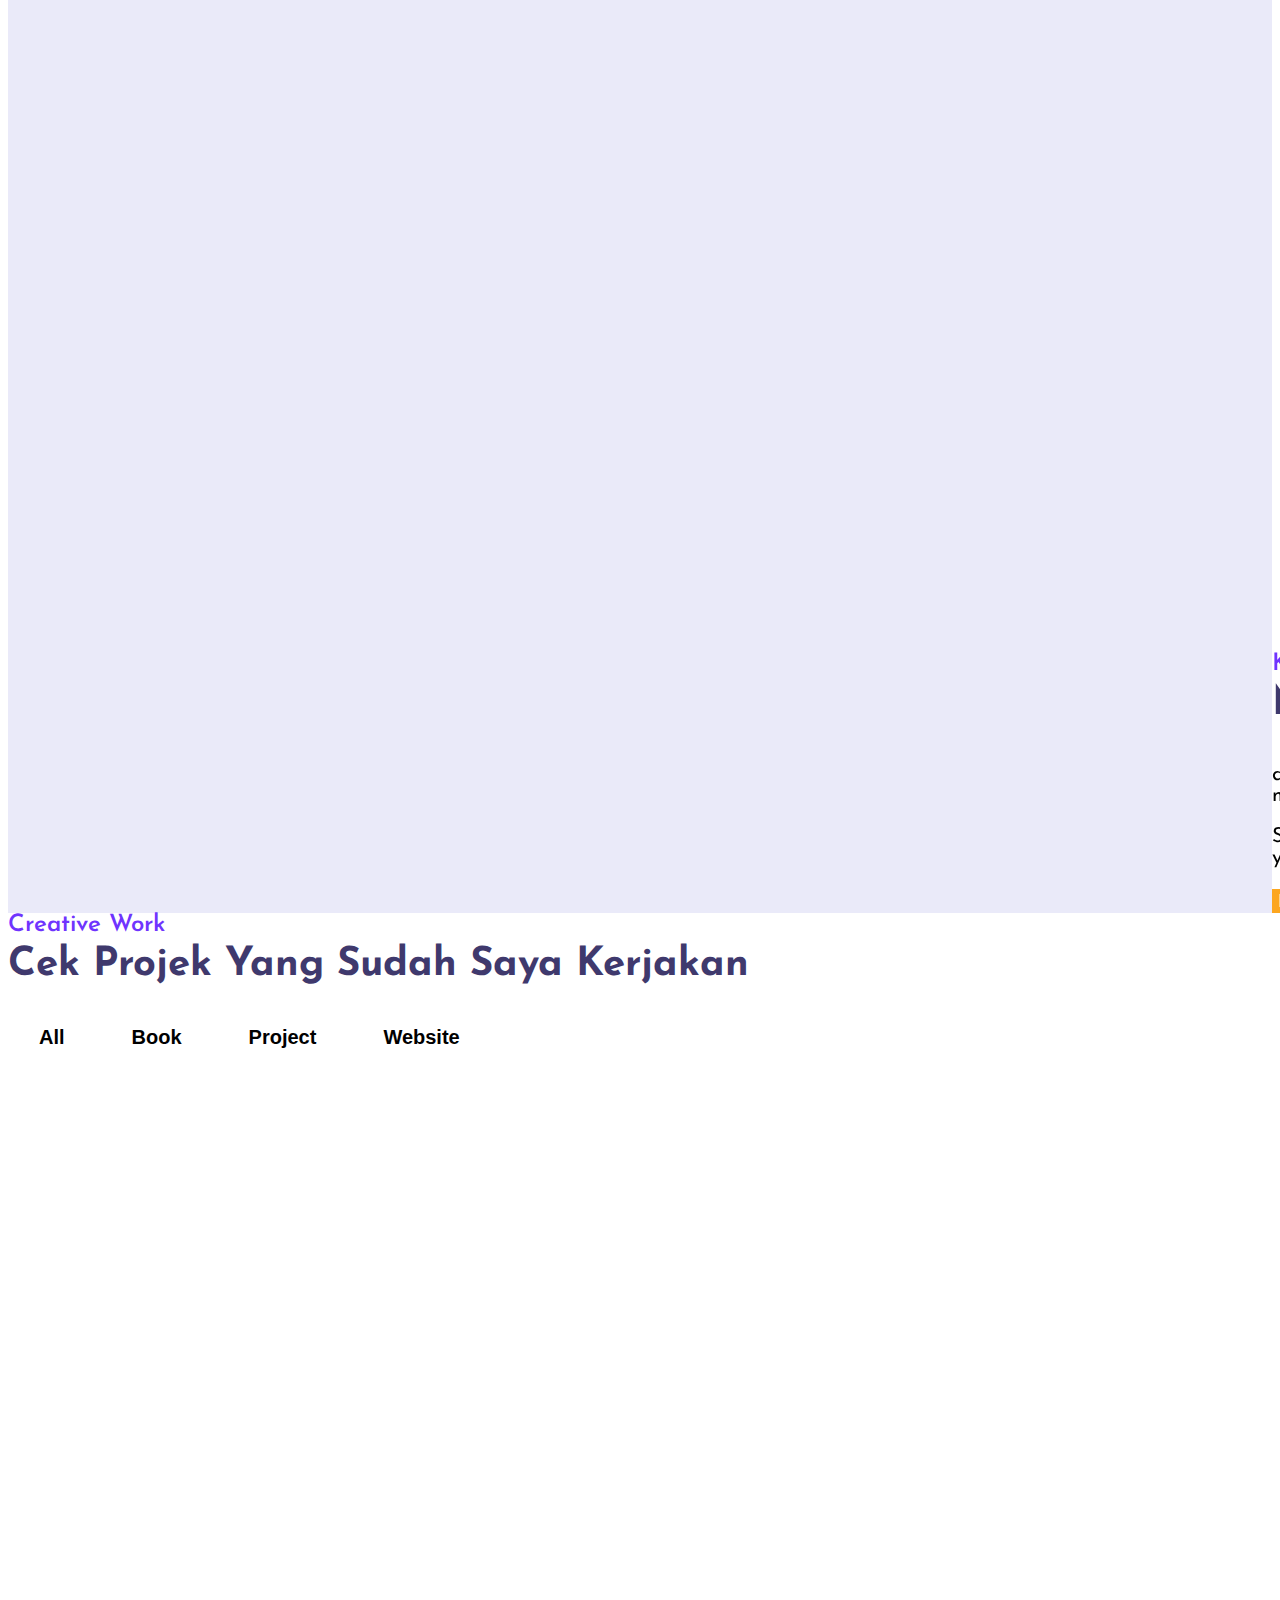
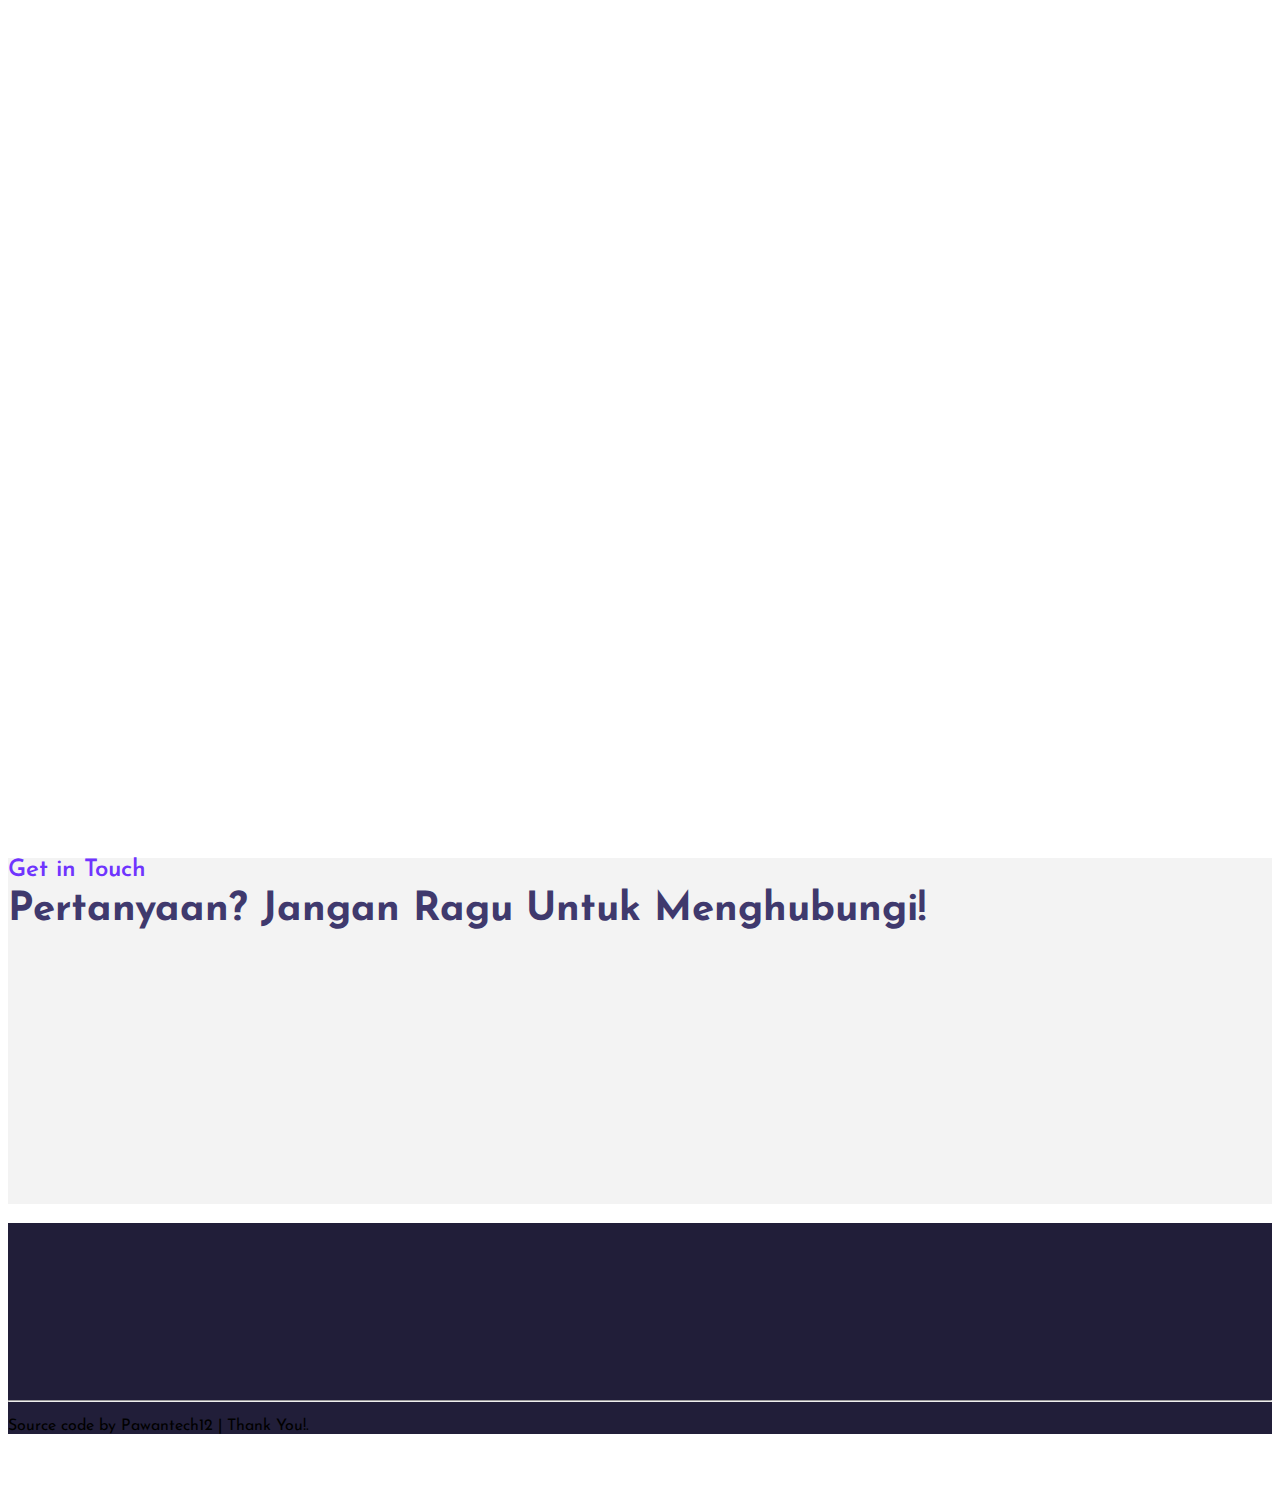
==== commit 60221495: "new file" ====
--- a/portofolio.html
+++ b/portofolio.html
@@ -80,9 +80,11 @@
             <li class="nav-item">
               <a class="nav-link" href="#portfolio">Portfolio</a>
             </li>
-            
-            <li class="nav-item">
-              <a class="nav-link" href="index.html">Back To ESP-32</a>
+            <li class="nav-item">
+              <a class="nav-link" href="ESP.html">Back To ESP-32</a>
+            </li>
+            <li class="nav-item">
+              <a class="nav-link" href="login.html">Login</a>
             </li>
           </ul>
         </div>
